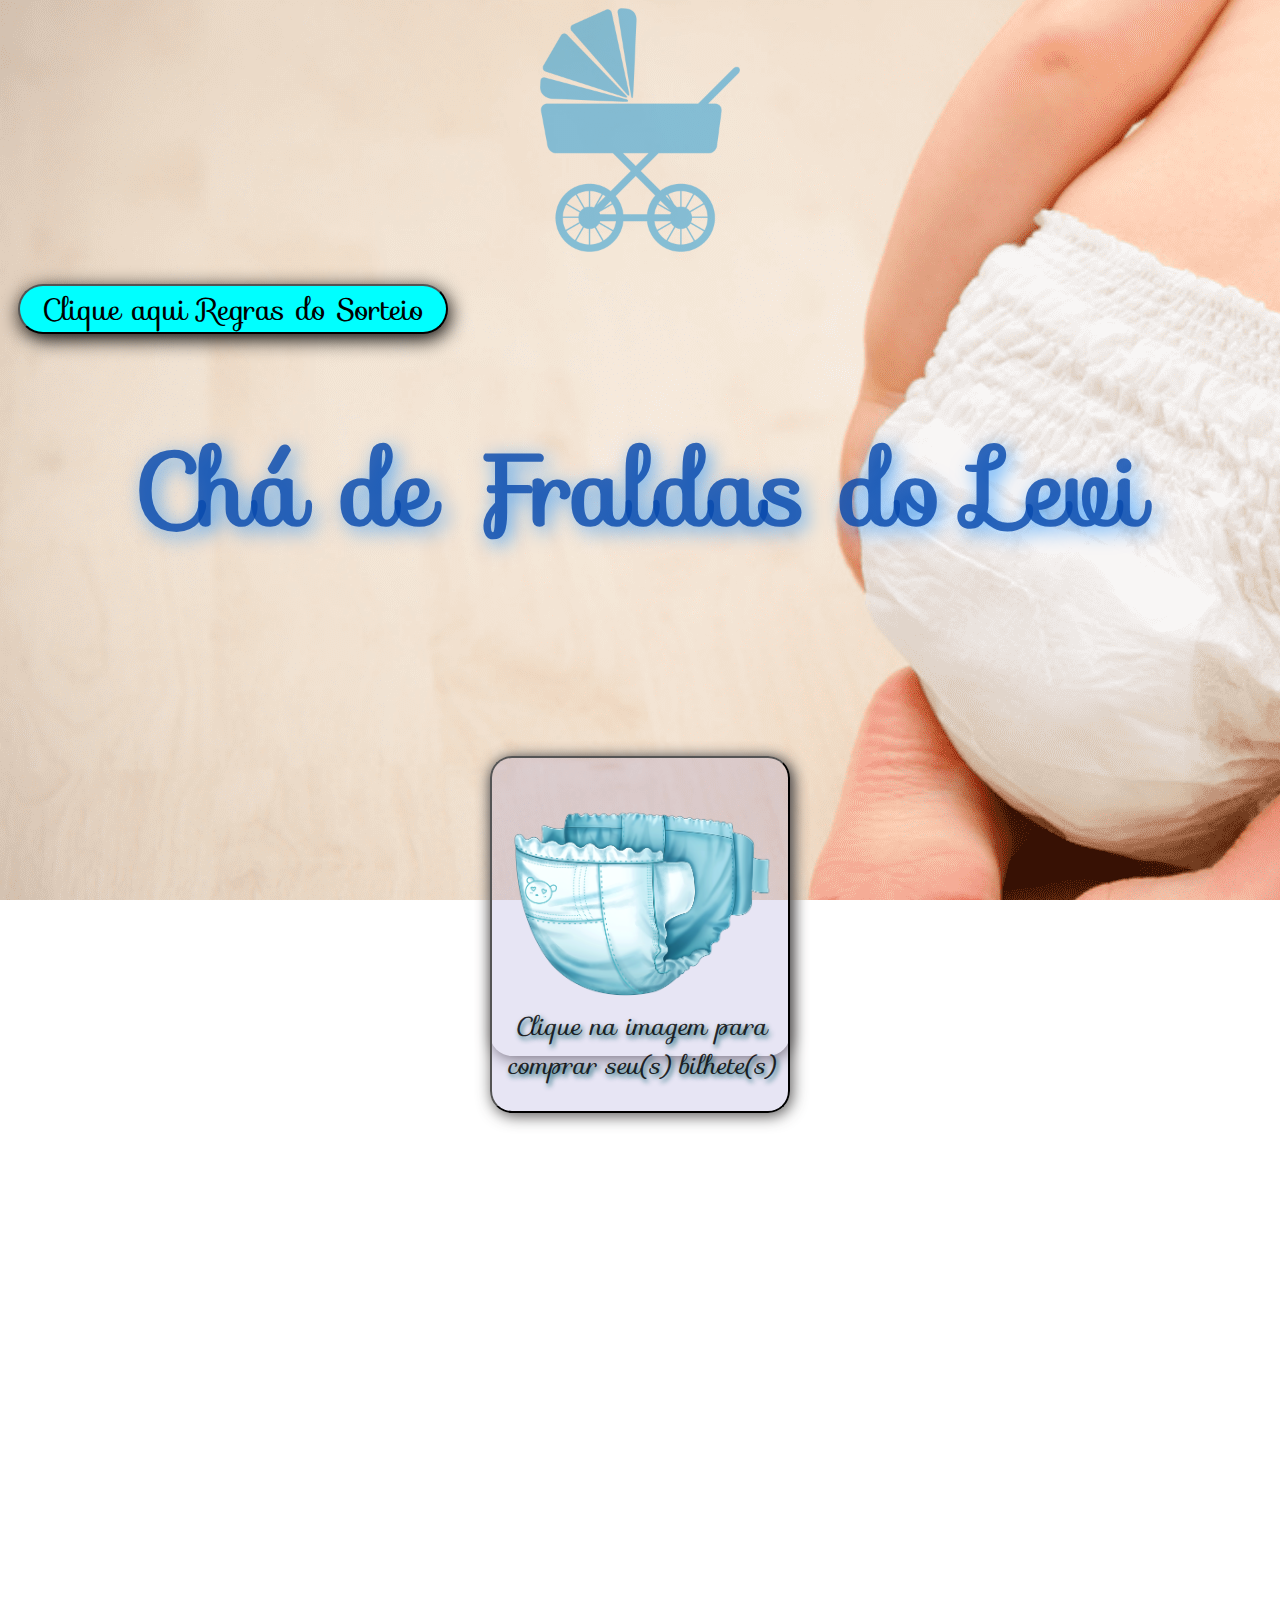
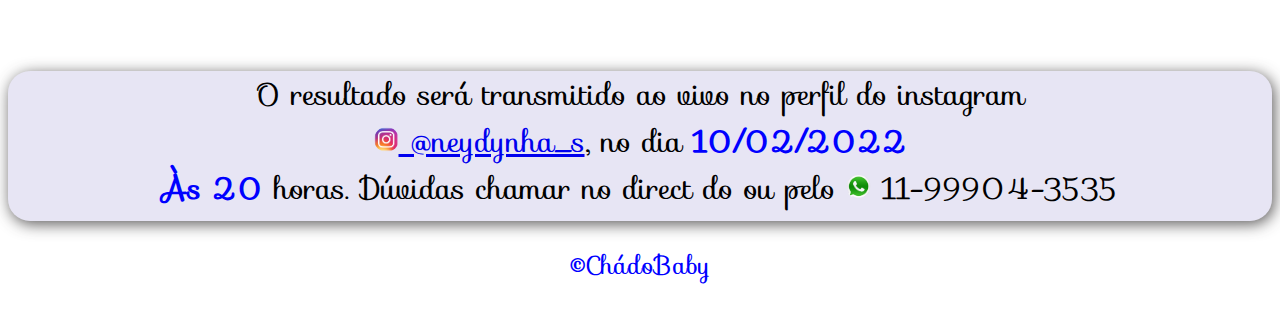
==== index.html @ eae81990 "Update index.html" ====
<!DOCTYPE html>
<html lang="pt-br">
<head>
    <meta charset="UTF-8">
    <meta http-equiv="X-UA-Compatible" content="IE=edge">
    <meta name="viewport" content="width=device-width, initial-scale=0.5">
    <link rel="stylesheet" href="https://fonts.googleapis.com/css?family=Audiowide|Sofia|Trirong">
    <link rel="stylesheet" href="pg1.css">
    <title>Chá do Baby</title>
    <link rel="icon" type="imagem/png" href="fralda.png" />

    
</head>
<body>
    
    <div id="nome"></div>
    
    <header> 
        
        <div class="item2"> <img src="carrinho.png" alt=""></div><br>

        <div class="regra">
            <form action="aviso.html" method="">
                <button id="bt" >Clique aqui Regras do Sorteio</button>
            </form>
        
        </div>
            <div class="sidenav"> 
              <h1>Chá de Fraldas do Levi</h1></div>
        

    </header>

    <section class="container">
        <div class="sidenav"></div>

       <!--<div class="item"> <a href="https://mpago.la/1T6CbkG"> <button id="bt1" type="submit" onclick="site01()">
            <img src="fralda.png" alt=""></a>
        <p id="scip01">Clique na imagem para comprar dois bilhetes no valor de  R$20.00 </p> </button>
        </div>-->


        <!--<div class="item"><a href="https://mpago.la/1qBBoQU"> <button id="bt2" type="submit" onclick="site02()">
            <img src="fralda.png" alt=""></a>
            <p id="scip02">Clique na imagem para comprar dois bilhetes no valor de  R$40.00 </p> </button> 
        </div>-->

        
        <div class="item"> <button id="bt3" type="submit" onclick="site03()">
            <img src="fralda.png" alt="">
            <p id="scip03">Clique na imagem para comprar seu(s) bilhete(s) </p> </button>
             
             <p id="av"></p>
             <p id="pr03"> </p>
        </div>

        <script src="baby.js"></script>  
    </section>

    <footer class="footer">
        O resultado será transmitido ao vivo no perfil do instagram <br>
        <a href="https://www.instagram.com/neydynha_s/"> <img id="inst"src="inst.png" alt=""> @neydynha_s</a>, no dia <strong style="color: blue;"> 10/02/2022<br> Às 20</strong> horas. 
            Dúvidas chamar no direct do ou pelo <img id="zap"src="zap.png"> 11-99904-3535
           
    </footer>
    <p id="rodap">&copy;ChádoBaby</p>
</body>
</html>
---- pg1.css ----
/*Para deixar responsivo*/
@media(max-width: 1688px){
    .container{
        grid-template-areas: 
        "item2 item2"
        "sidenav sidenav" 
        "regra regra"
        " item  item item "
        "footer footer footer";
    }
    .item{
      grid-column: item;  
    }
    .footer{
        grid-row: footer;
    }
    .container{
        grid-column: container;
        margin-top:100px;
    }
    .regra{
        grid-row: regra;
    }
    .item2{
        grid-column: item2;
    }
}

@media(max-width: 820px){
    .container{
        grid-template-areas: 
        "item2"
        "sidenav sidenav" 
        "regra regra"
        " item  item item "
        "footer footer footer";
    }
    .item{
      grid-column: item;  
    }
    .footer{
        grid-row: footer;
    }
    .sidenav{
        grid-column: sidenav;
        margin-top:100px;
    }
    .regra{
        grid-row: regra;
    }
    .item2{
        grid-column: item2;
    }
}
@media(max-width: 420px){
    .container{
        grid-template-areas: 
        "sidenav"
        "item "
        "item2"
        
        "footer";
    }
    .item{
        grid-column: item;  
      }
      .item2{
        grid-column: item2;
    }
     .sidenav{
        grid-column: sidenav;
        margin-top:100px;
    }
    .item{ 
        margin:135;
    }
}

body{
    background: url(baby.png);
    background-attachment: fixed;
}


/*Regra*/
#bt{
    margin: 10px;
    padding: 0px 10px 0px 10px;
    width: 430px;
    height: 50px;
    border-radius: 50px;
    background-color: aqua;
    box-shadow: 2px 5px 20px;
    font-family: 'sofia';
    font-size: 30px;

    transition: width 2s;
}
#bt:hover{
    width: 450px;
    background-color: black;
    color: aqua;
}
.item2{

    max-width: 200px;

    min-width: 100px; 

    margin: 0 auto;

    opacity: 0.5;

    grid-area: "item";

    grid-column: item2;
    
    grid-template-areas: 
    "item2 item2 item2 item2 ";
}

.sidenav{
    margin-top:100px;
     
    max-width: 1100px;

    height: 100px;

    margin: auto;

    text-align: center;

    font-family: 'sofia';

    font-size: 50px;

    color: rgba(8, 74, 173, 0.815);

    text-shadow: 5px 5px 20px rgba(0, 132, 255, 0.63);
   
}
.sidenav:hover{
    
     color: rgba(39, 117, 168, 0.815);

    text-shadow: 5px 5px 20px rgba(8, 55, 99, 0.63);
}
.container{
    margin-top:50px;
    max-width: 1200px;

    margin: 0 auto;

    padding: 10px 20px 10px 20px;

    border: 0px solid #fff;

    display:grid;

    grid-gap: 0px; /*para esparsar os elementos*/

    justify-content: center;

    grid-template-areas: 

    "footer footer footer footer";
}
img{
    width: 100%;
    

    border-radius: 35px;
}

/*estilizando as classe item*/
.item{
    max-width: 300px;

    min-width: 250px;

    height: 300px;

    border-radius: 22px;

    background-color: rgba(90, 75, 177, 0);

    grid-area: "item";

    margin: 235px;

    box-shadow: 2px 3px 15px rgb(129, 124, 124);
}

.item:hover{
    background-color: aqua;
}
/*#bt1{
     width:250px;
    height:250px:
}*/
/*Estilizando o footer*/
.footer{
    margin-top: 370PX;

    width: auto;

    min-height: 150px;

    border-radius: 22px;

    background-color: rgba(90, 75, 177, 0.144);

    grid-area: "footer";

    grid-column: footer;

    box-shadow: 2px 3px 15px rgba(54, 51, 51, 0.822);

    font-family: "sofia";

    text-align: center;

    font-size: 30px;
}
.footer:hover{
    background-color: aqua;
}

#inst{
    width: 25px;
}
#zap{
    width: 25px;
}

#rodap{
    text-align: center;
    color: blue;

    font-family: 'sofia';

    font-size: 25px;
}

/*ESTILIZAÇÃO DOS SCRIPT*/


/*parte III*/
#pix03{
    background-color: rgba(114, 76, 150, 0.651);
    text-align: center;
    margin-top: 5px;
    margin-left: -75px;
    font-size: 55px;
    color: rgb(0, 0, 0);
    border: solid 1px;
    width: 400px;
    padding: 8px;
    border-radius: 30px;
    box-shadow: 2px 3px 8px;
}

#conta{
    margin-left: -0px;
    margin-top: 0px;
    border: solid 1px;
    border-radius: 50px;
    box-shadow: 2px 5px 8px;
}
#bt1{
    background-color: rgba(90, 75, 177, 0.144);
    border-radius: 22px;
    box-shadow: 2px 3px 15px rgba(54, 51, 51, 0.822);

}
#bt1:hover{
    background-color: aqua;
}
#bt2{
    background-color: rgba(90, 75, 177, 0.144);
    border-radius: 22px;
    box-shadow: 2px 3px 15px rgba(54, 51, 51, 0.822);

}
#bt2:hover{
    background-color: aqua;
}
#bt3{
    background-color: rgba(90, 75, 177, 0.144);
    border-radius: 22px;
    box-shadow: 2px 3px 15px rgba(54, 51, 51, 0.822);

}
#bt3:hover{
    background-color: aqua;
}
#scip01{
    margin-top: -39px;
    text-align: center;
    font-family: 'sofia';
    font-size: 25px;
    font-style: oblique;
    color: rgba(0, 0, 0, 0.815);
    text-shadow: 2px 3px 5px rgba(4, 89, 104, 0.911);
}
#scip02{
    margin-top: -39px;
    text-align: center;
    font-family: 'sofia';
    font-size: 25px;
    font-style: oblique;
    color: rgba(0, 0, 0, 0.815);
    text-shadow: 2px 3px 5px rgba(4, 89, 104, 0.911);
}
#scip03{
    margin-top: -39px;
    text-align: center;
    font-family: 'sofia';
    font-size: 25px;
    font-style: oblique;
    color: rgba(0, 0, 0, 0.815);
    text-shadow: 2px 3px 5px rgba(4, 89, 104, 0.911);
}
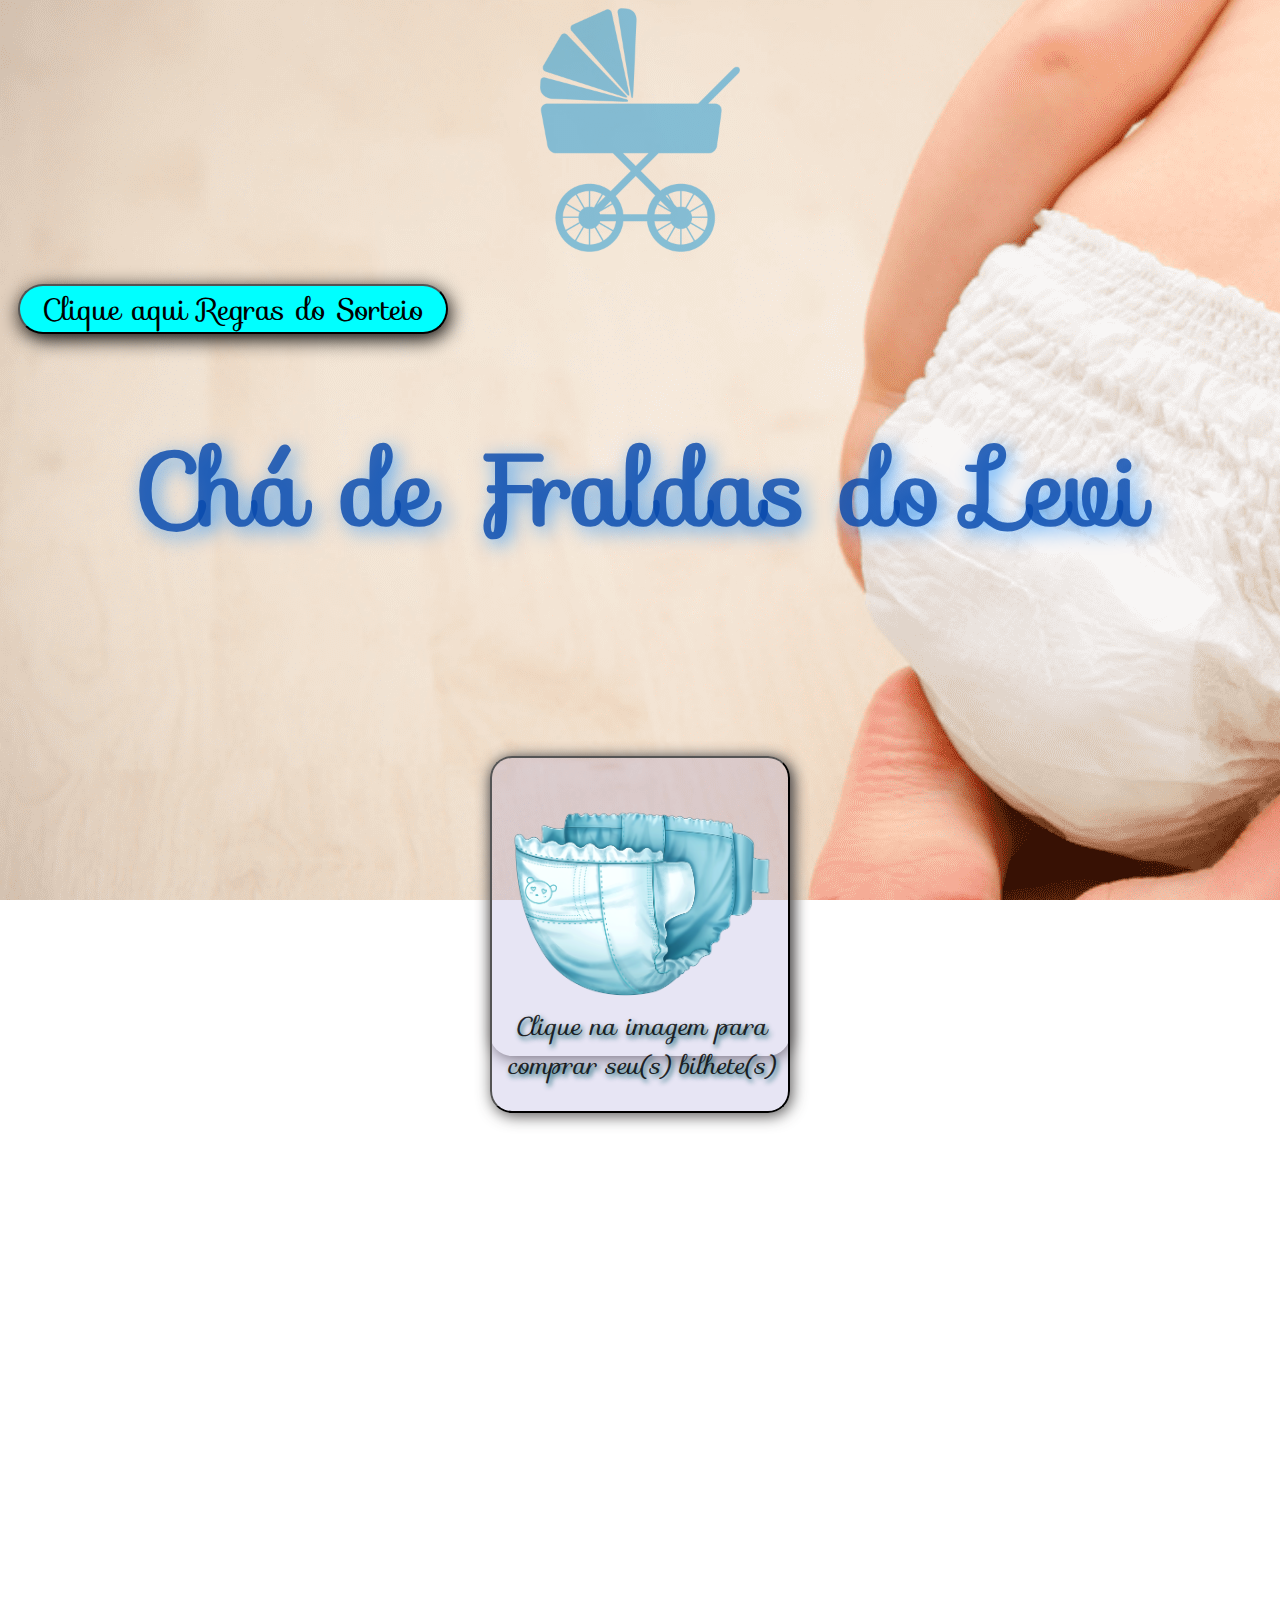
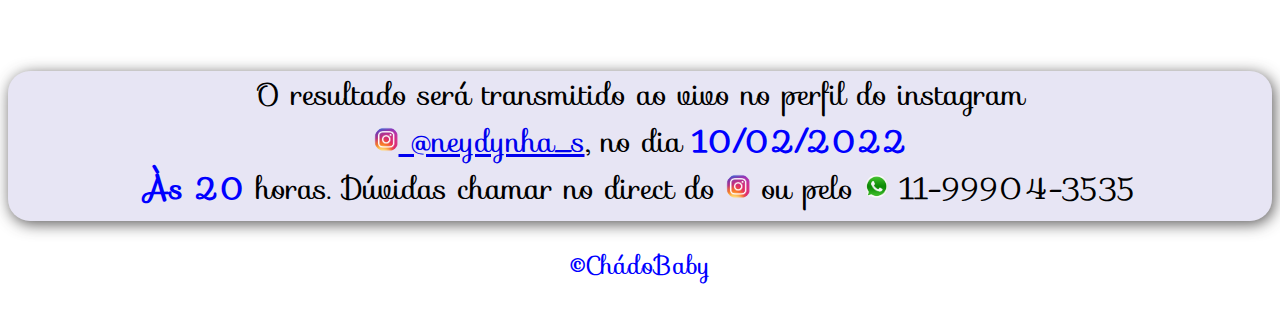
==== commit 41fbbcda: "Update index.html" ====
--- a/index.html
+++ b/index.html
@@ -60,7 +60,7 @@
     <footer class="footer">
         O resultado será transmitido ao vivo no perfil do instagram <br>
         <a href="https://www.instagram.com/neydynha_s/"> <img id="inst"src="inst.png" alt=""> @neydynha_s</a>, no dia <strong style="color: blue;"> 10/02/2022<br> Às 20</strong> horas. 
-            Dúvidas chamar no direct do ou pelo <img id="zap"src="zap.png"> 11-99904-3535
+            Dúvidas chamar no direct do <a href="https://www.instagram.com/neydynha_s/"> <img id="inst"src="inst.png" alt=""></a>  ou pelo <img id="zap"src="zap.png"> 11-99904-3535
            
     </footer>
     <p id="rodap">&copy;ChádoBaby</p>
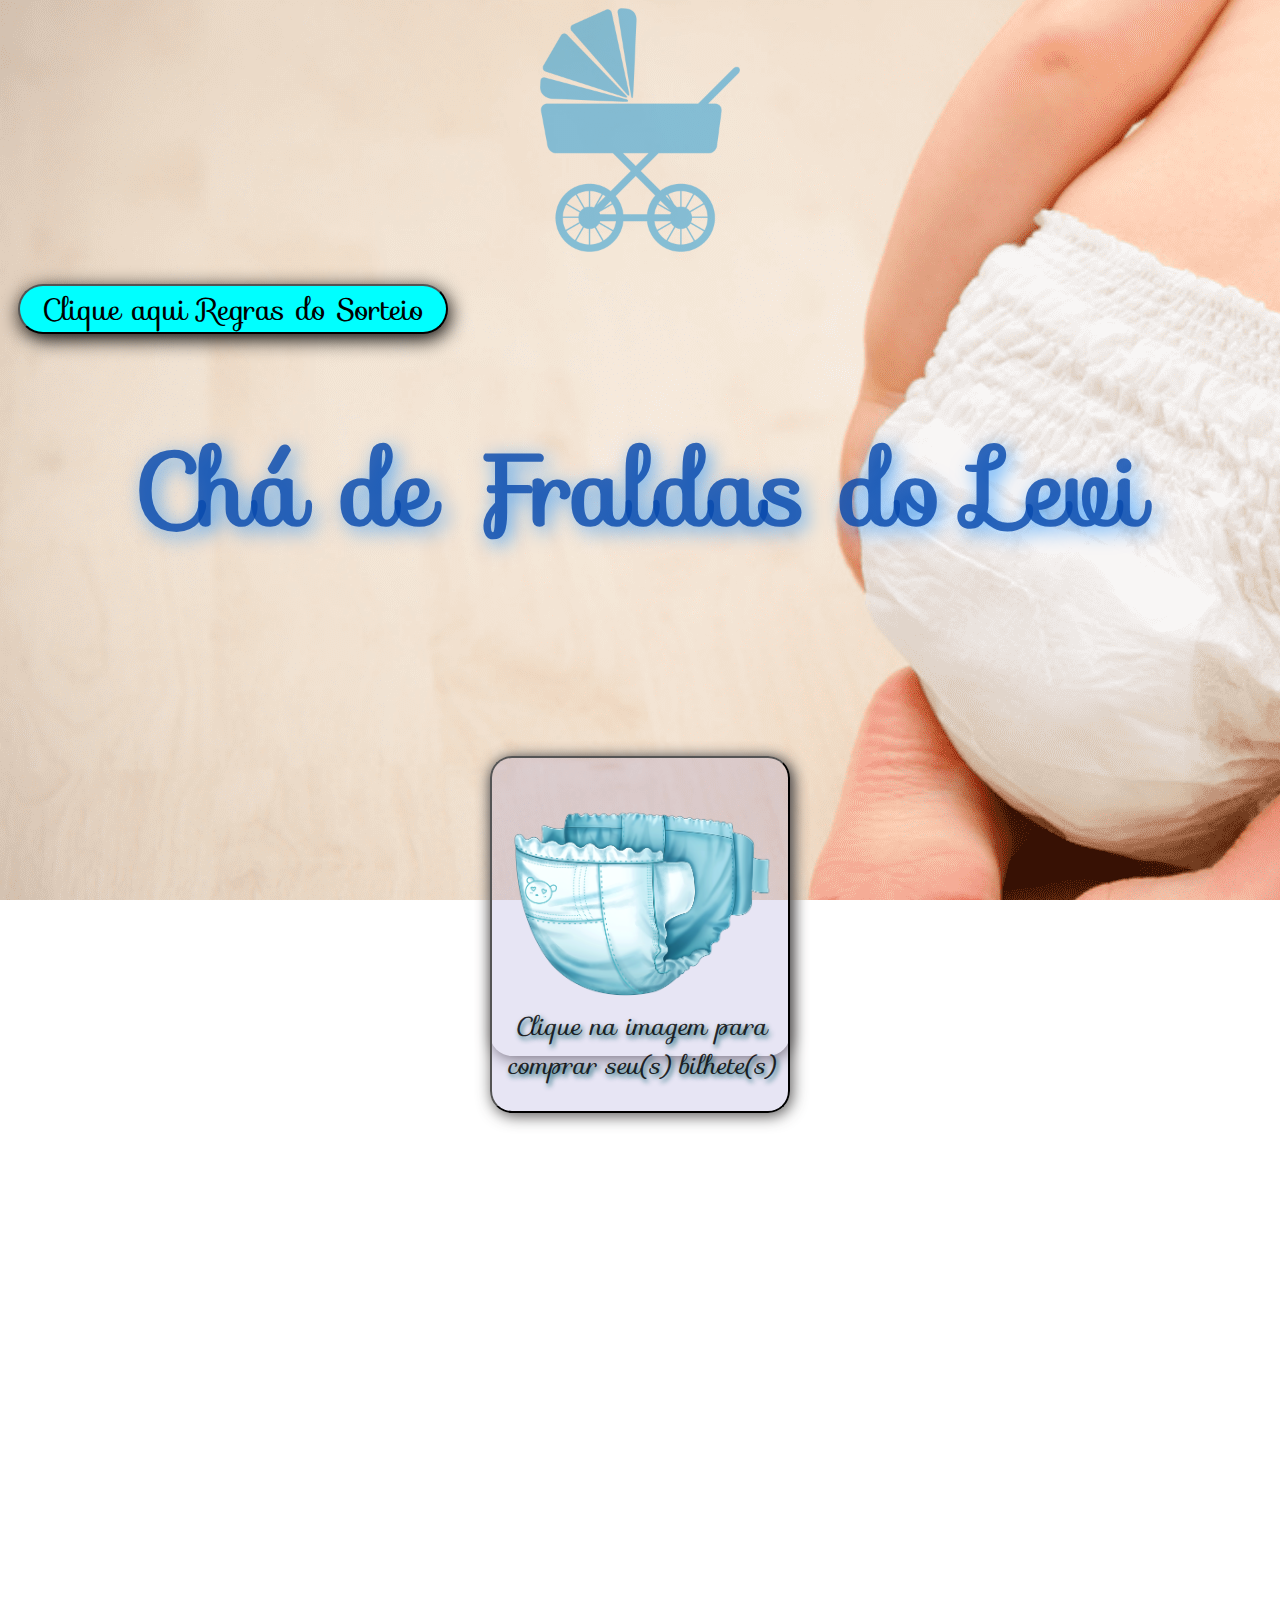
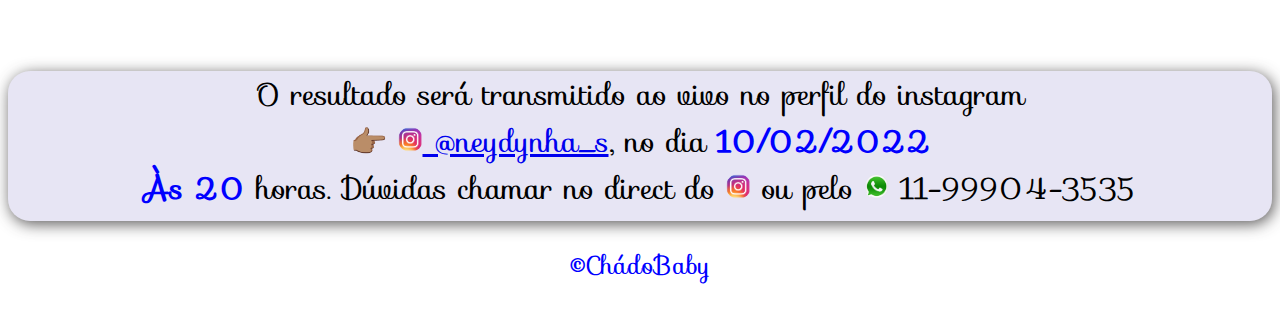
==== commit 603df8b2: "Update index.html" ====
--- a/index.html
+++ b/index.html
@@ -58,7 +58,7 @@
     </section>
 
     <footer class="footer">
-        O resultado será transmitido ao vivo no perfil do instagram <br>
+        O resultado será transmitido ao vivo no perfil do instagram <br> 👉🏽
         <a href="https://www.instagram.com/neydynha_s/"> <img id="inst"src="inst.png" alt=""> @neydynha_s</a>, no dia <strong style="color: blue;"> 10/02/2022<br> Às 20</strong> horas. 
             Dúvidas chamar no direct do <a href="https://www.instagram.com/neydynha_s/"> <img id="inst"src="inst.png" alt=""></a>  ou pelo <img id="zap"src="zap.png"> 11-99904-3535
            
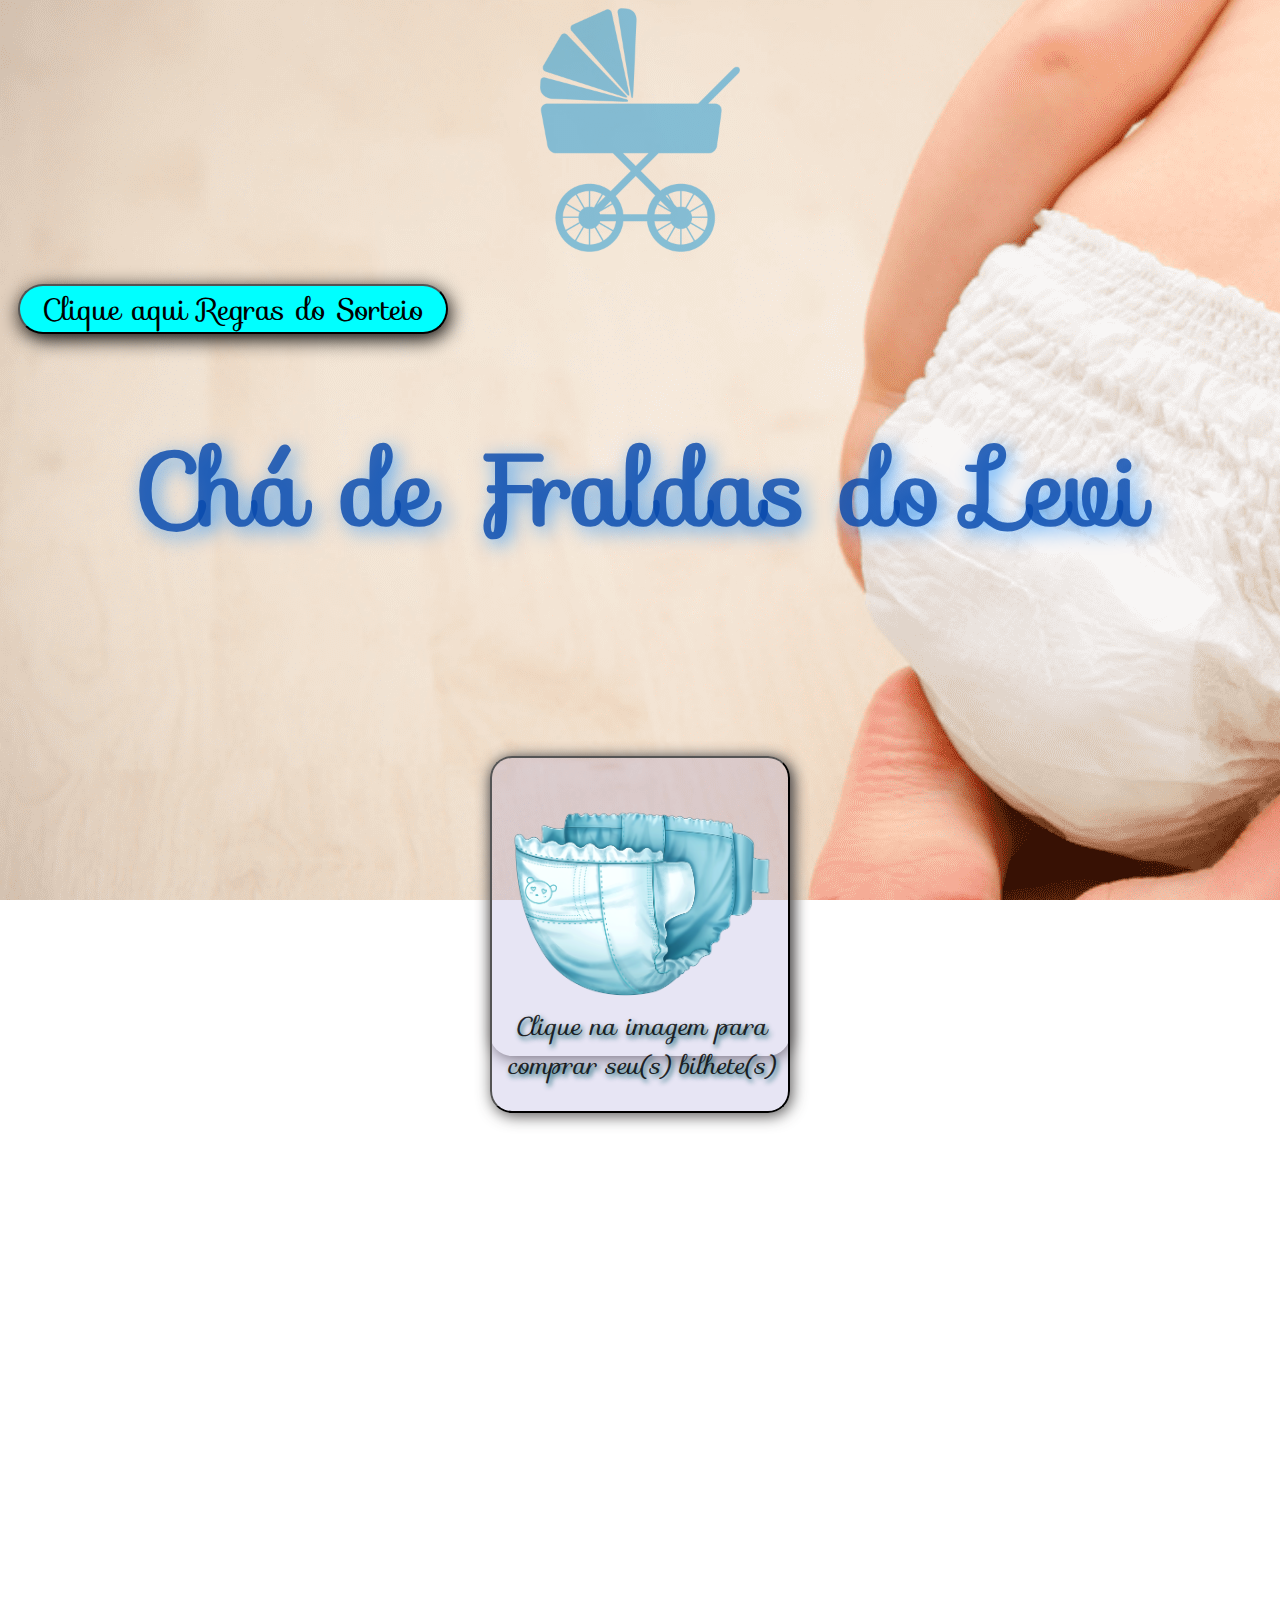
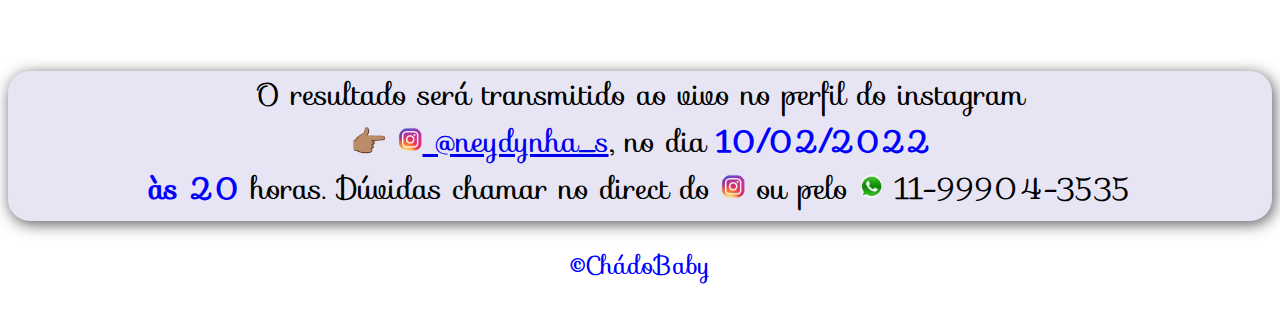
==== commit 3f651797: "Update index.html" ====
--- a/index.html
+++ b/index.html
@@ -59,7 +59,7 @@
 
     <footer class="footer">
         O resultado será transmitido ao vivo no perfil do instagram <br> 👉🏽
-        <a href="https://www.instagram.com/neydynha_s/"> <img id="inst"src="inst.png" alt=""> @neydynha_s</a>, no dia <strong style="color: blue;"> 10/02/2022<br> Às 20</strong> horas. 
+        <a href="https://www.instagram.com/neydynha_s/"> <img id="inst"src="inst.png" alt=""> @neydynha_s</a>, no dia <strong style="color: blue;"> 10/02/2022<br> às 20</strong> horas. 
             Dúvidas chamar no direct do <a href="https://www.instagram.com/neydynha_s/"> <img id="inst"src="inst.png" alt=""></a>  ou pelo <img id="zap"src="zap.png"> 11-99904-3535
            
     </footer>
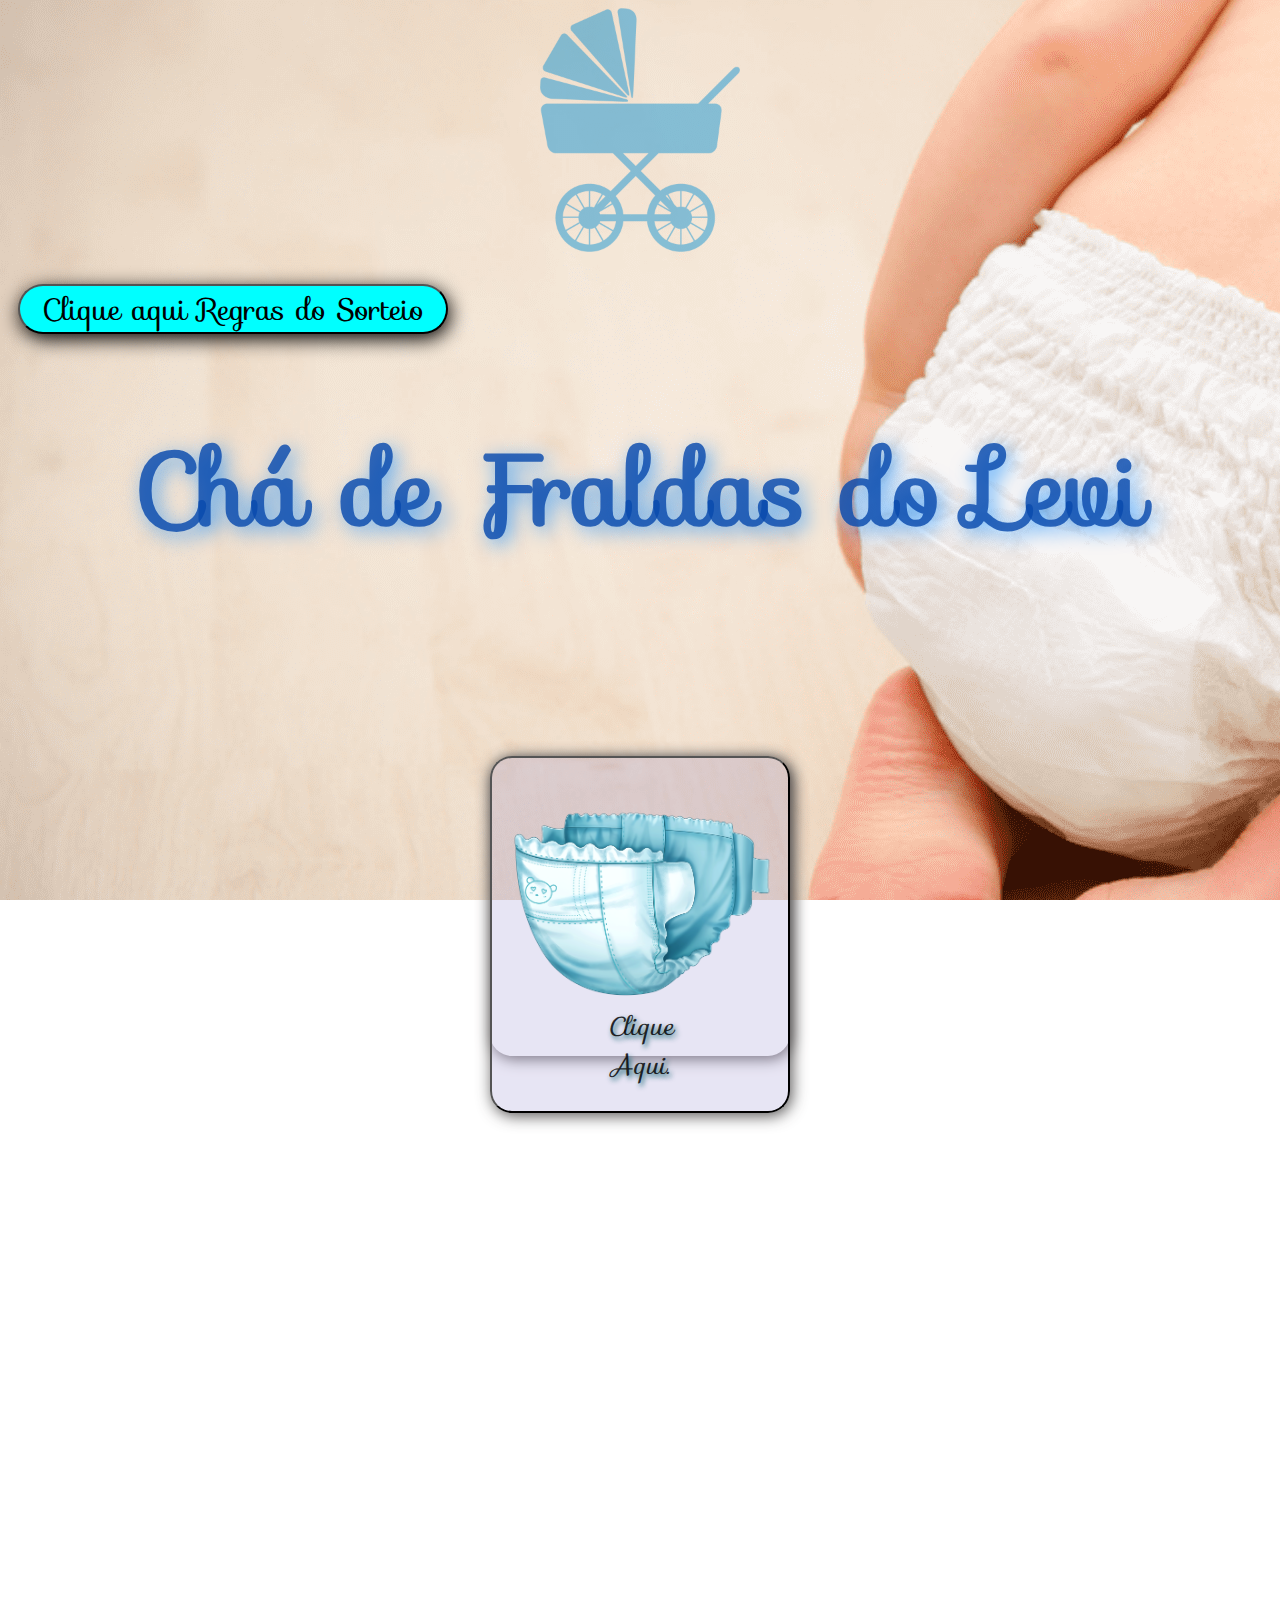
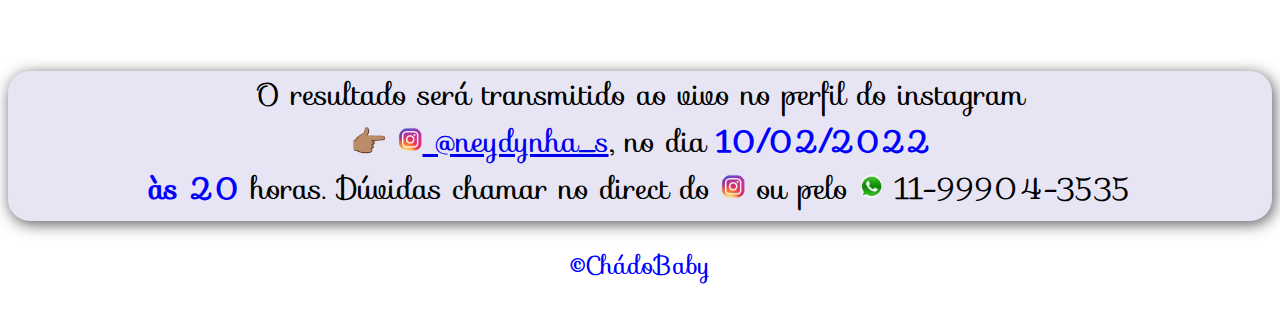
==== commit e7918a84: "Update index.html" ====
--- a/index.html
+++ b/index.html
@@ -48,7 +48,7 @@
         
         <div class="item"> <button id="bt3" type="submit" onclick="site03()">
             <img src="fralda.png" alt="">
-            <p id="scip03">Clique na imagem para comprar seu(s) bilhete(s) </p> </button>
+            <p id="scip03">Clique <br> Aqui.</p> </button>
              
              <p id="av"></p>
              <p id="pr03"> </p>
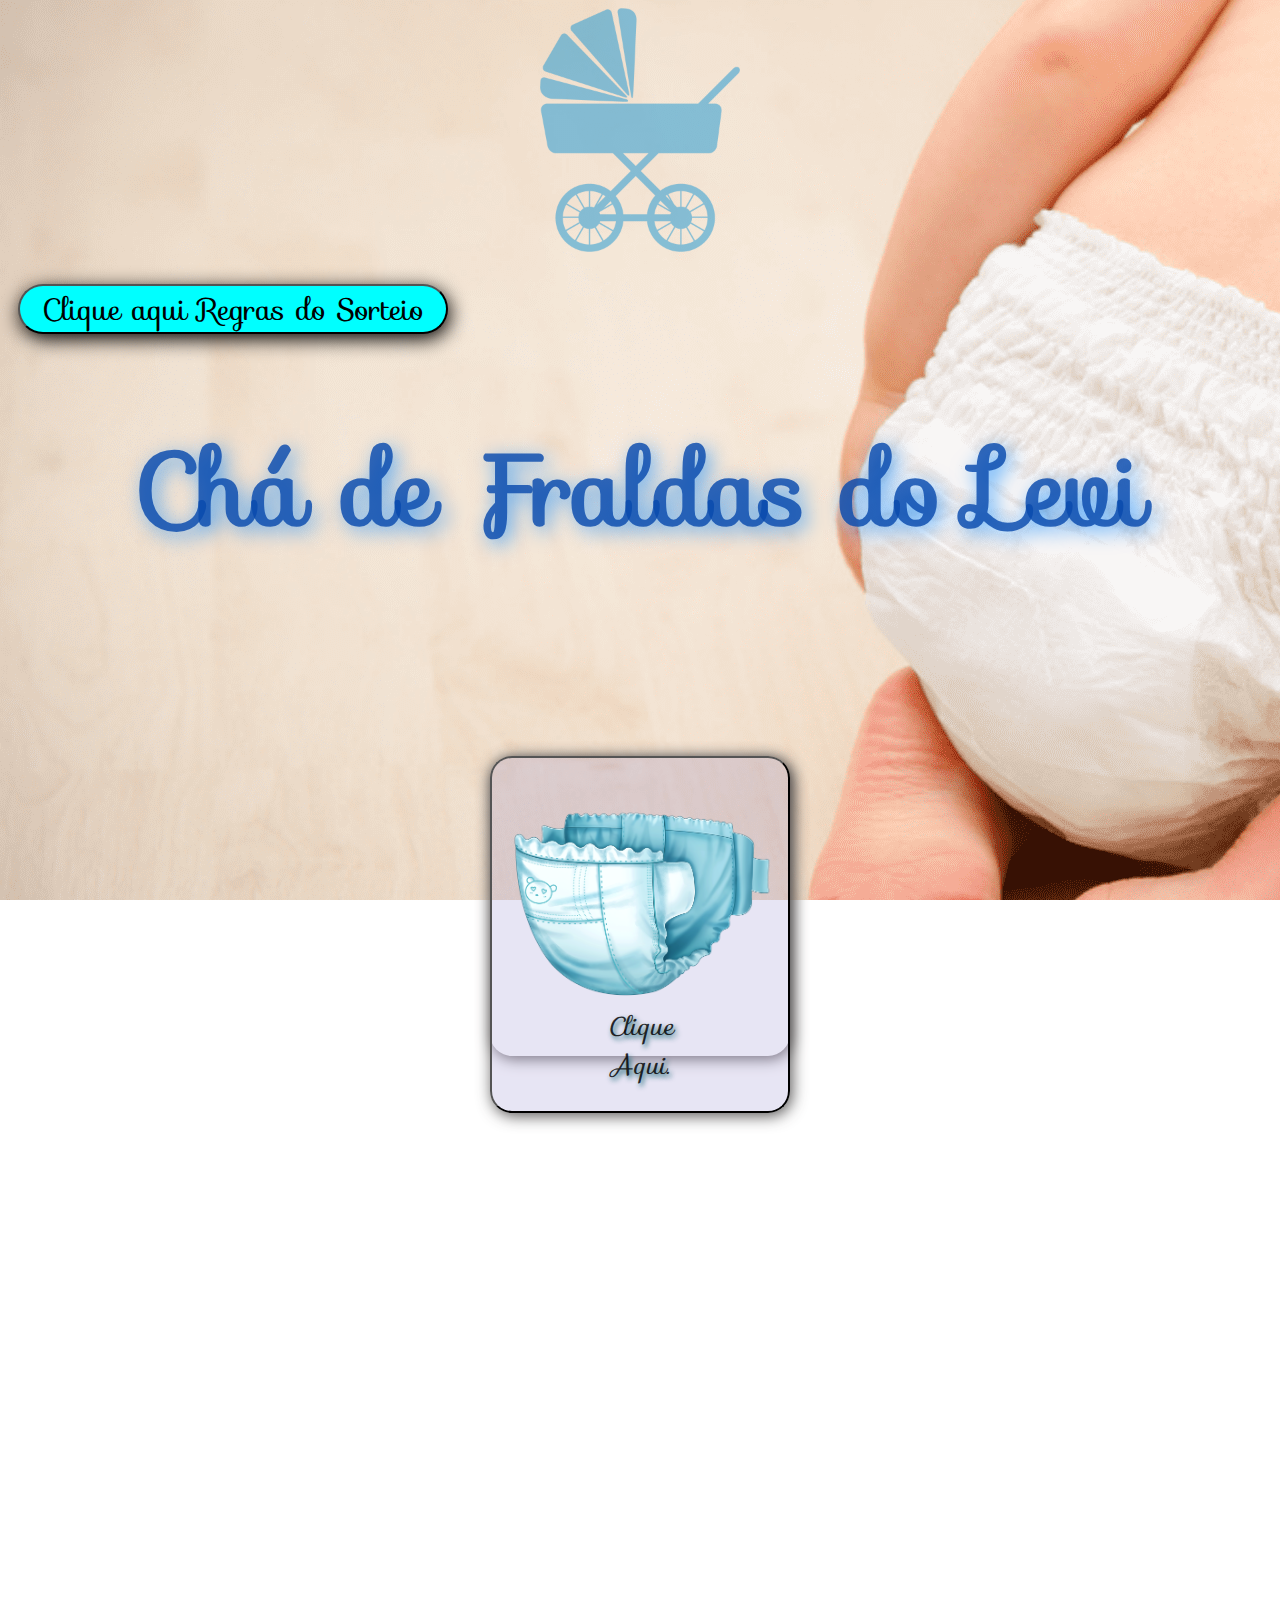
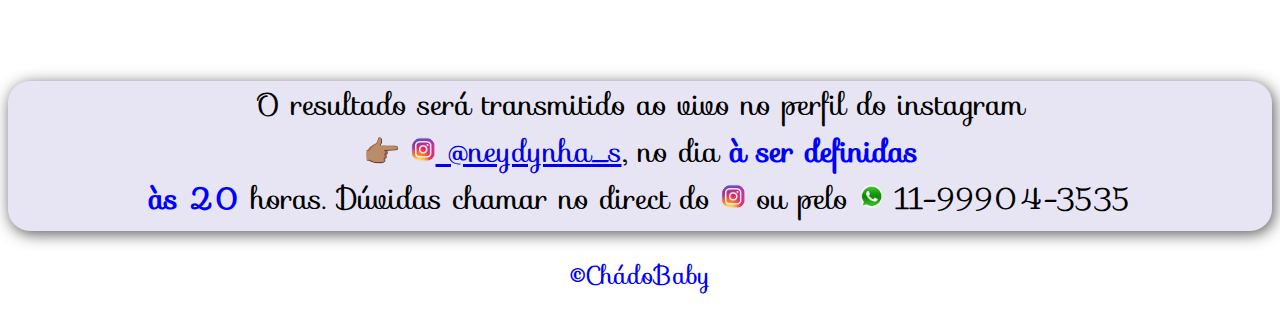
==== commit e6a0df80: "Update index.html" ====
--- a/index.html
+++ b/index.html
@@ -59,7 +59,7 @@
 
     <footer class="footer">
         O resultado será transmitido ao vivo no perfil do instagram <br> 👉🏽
-        <a href="https://www.instagram.com/neydynha_s/"> <img id="inst"src="inst.png" alt=""> @neydynha_s</a>, no dia <strong style="color: blue;"> 10/02/2022<br> às 20</strong> horas. 
+        <a href="https://www.instagram.com/neydynha_s/"> <img id="inst"src="inst.png" alt=""> @neydynha_s</a>, no dia <strong style="color: blue;"> à ser definidas <br> às 20</strong> horas. 
             Dúvidas chamar no direct do <a href="https://www.instagram.com/neydynha_s/"> <img id="inst"src="inst.png" alt=""></a>  ou pelo <img id="zap"src="zap.png"> 11-99904-3535
            
     </footer>
--- a/pg1.css
+++ b/pg1.css
@@ -201,7 +201,7 @@
 }*/
 /*Estilizando o footer*/
 .footer{
-    margin-top: 370PX;
+    margin-top: 380PX;
 
     width: auto;
 
@@ -250,22 +250,22 @@
 #pix03{
     background-color: rgba(114, 76, 150, 0.651);
     text-align: center;
-    margin-top: 5px;
-    margin-left: -75px;
+    margin-top: 3px;
+    margin-left: -115px;
     font-size: 55px;
     color: rgb(0, 0, 0);
     border: solid 1px;
-    width: 400px;
-    padding: 8px;
+    width: 490px;
+    padding: 7px;
     border-radius: 30px;
     box-shadow: 2px 3px 8px;
 }
 
 #conta{
     margin-left: -0px;
-    margin-top: 0px;
+    margin-top: -10px;
     border: solid 1px;
-    border-radius: 50px;
+    border-radius: 30px;
     box-shadow: 2px 5px 8px;
 }
 #bt1{
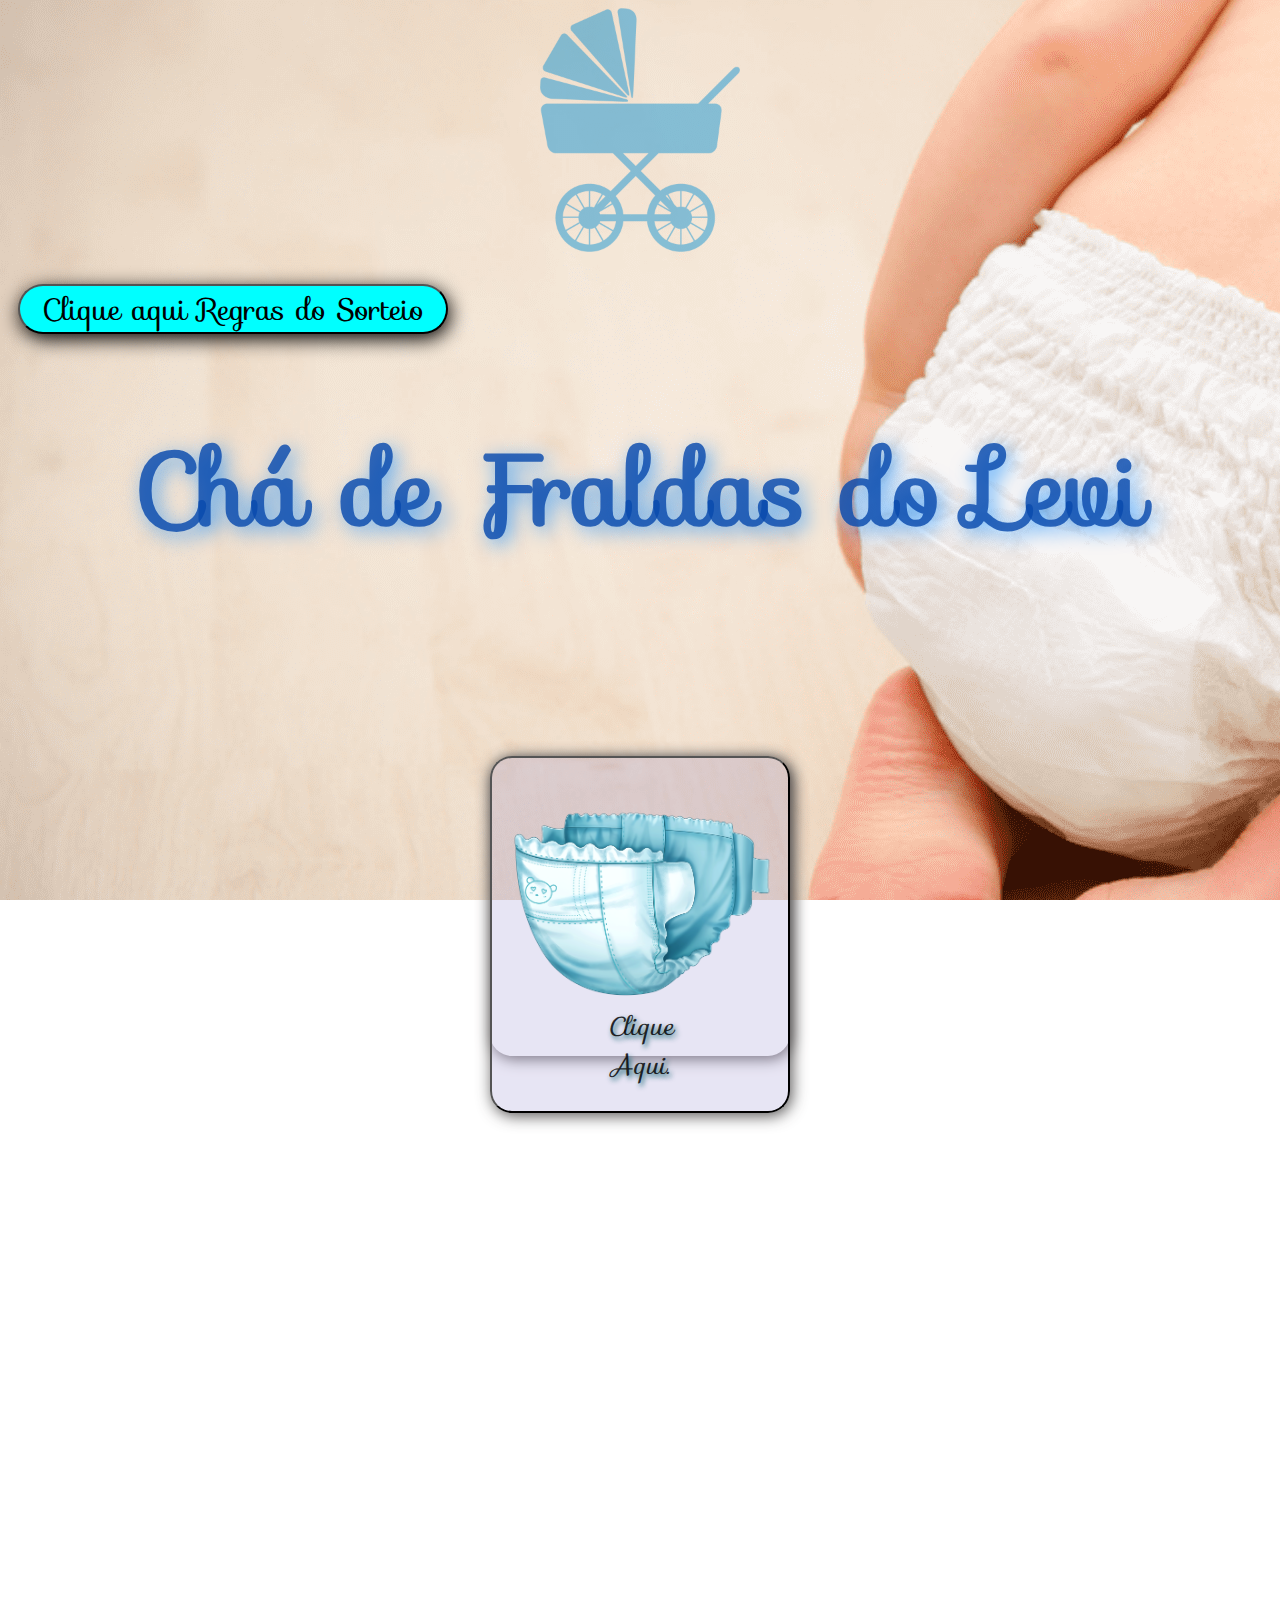
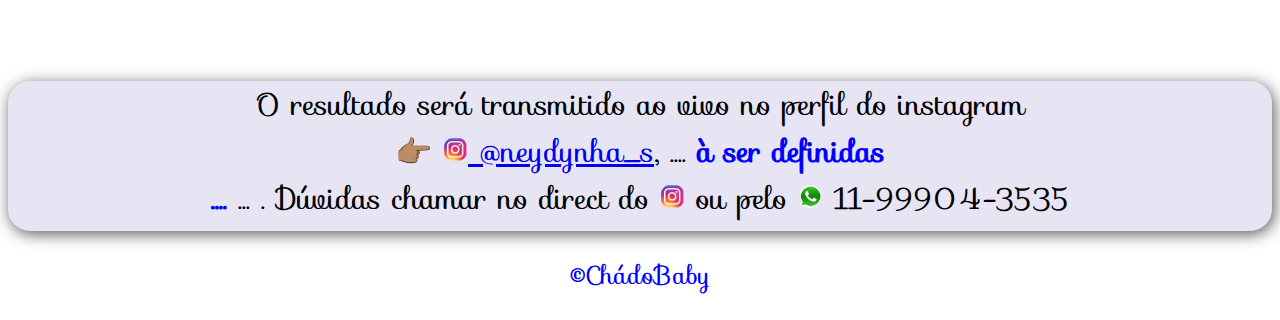
==== commit 5461eb39: "Update index.html" ====
--- a/index.html
+++ b/index.html
@@ -59,7 +59,7 @@
 
     <footer class="footer">
         O resultado será transmitido ao vivo no perfil do instagram <br> 👉🏽
-        <a href="https://www.instagram.com/neydynha_s/"> <img id="inst"src="inst.png" alt=""> @neydynha_s</a>, no dia <strong style="color: blue;"> à ser definidas <br> às 20</strong> horas. 
+        <a href="https://www.instagram.com/neydynha_s/"> <img id="inst"src="inst.png" alt=""> @neydynha_s</a>, .... <strong style="color: blue;"> à ser definidas <br> .... </strong> ... . 
             Dúvidas chamar no direct do <a href="https://www.instagram.com/neydynha_s/"> <img id="inst"src="inst.png" alt=""></a>  ou pelo <img id="zap"src="zap.png"> 11-99904-3535
            
     </footer>
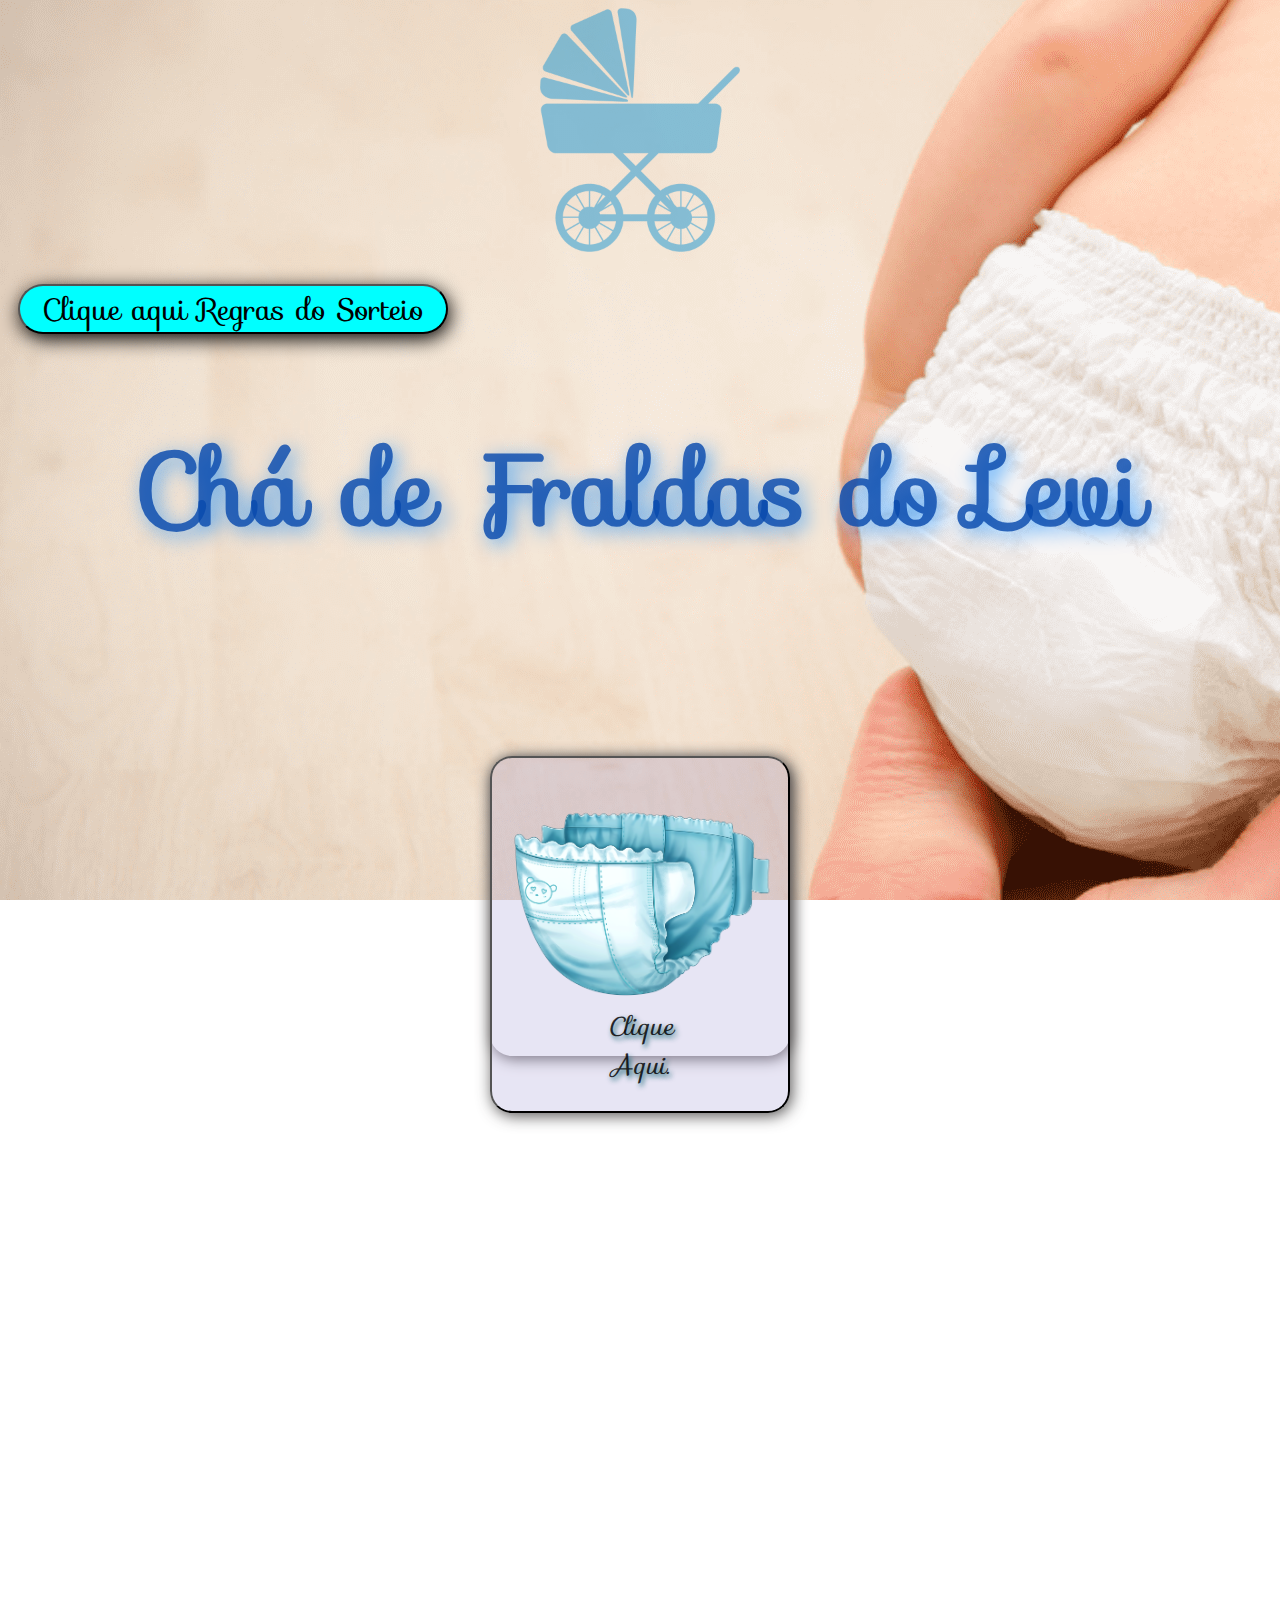
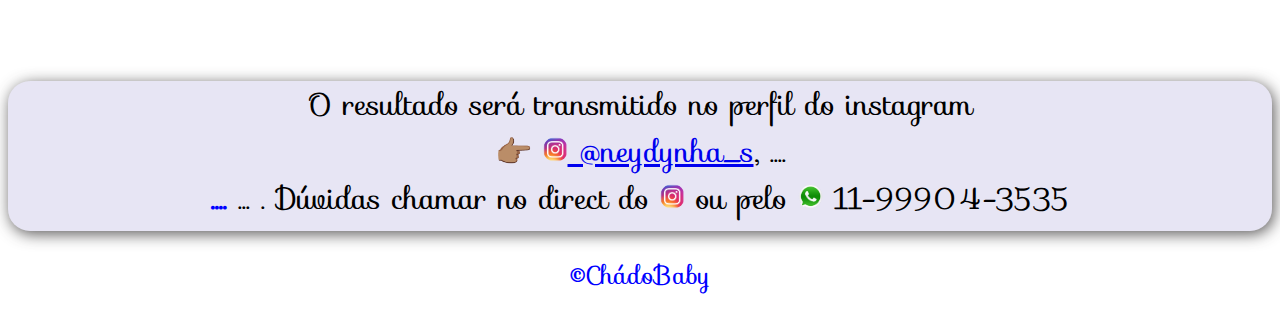
==== commit df97b174: "Update index.html" ====
--- a/index.html
+++ b/index.html
@@ -58,8 +58,8 @@
     </section>
 
     <footer class="footer">
-        O resultado será transmitido ao vivo no perfil do instagram <br> 👉🏽
-        <a href="https://www.instagram.com/neydynha_s/"> <img id="inst"src="inst.png" alt=""> @neydynha_s</a>, .... <strong style="color: blue;"> à ser definidas <br> .... </strong> ... . 
+        O resultado será transmitido no perfil do instagram <br> 👉🏽
+        <a href="https://www.instagram.com/neydynha_s/"> <img id="inst"src="inst.png" alt=""> @neydynha_s</a>, .... <strong style="color: blue;"> <br> .... </strong> ... . 
             Dúvidas chamar no direct do <a href="https://www.instagram.com/neydynha_s/"> <img id="inst"src="inst.png" alt=""></a>  ou pelo <img id="zap"src="zap.png"> 11-99904-3535
            
     </footer>
